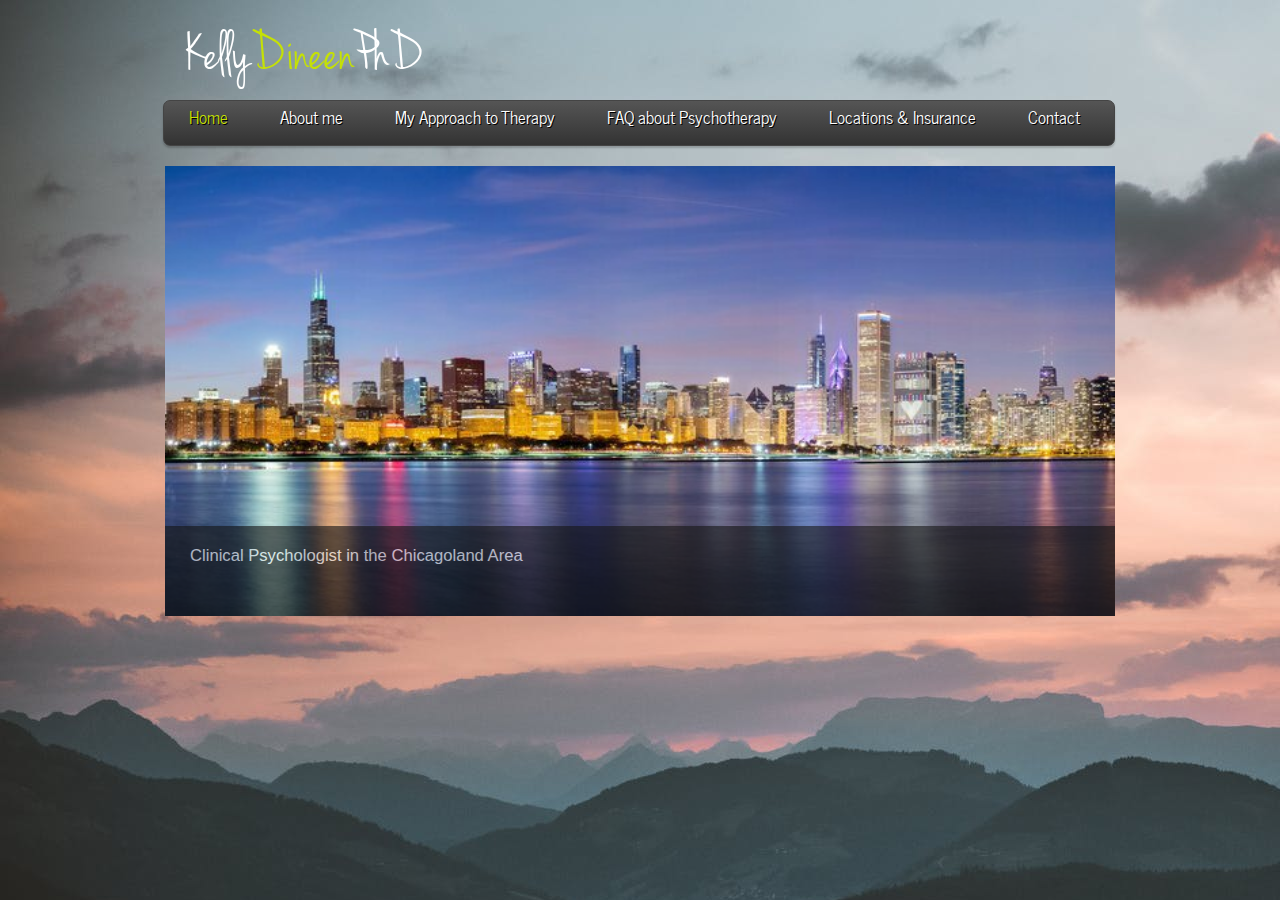
==== index.html @ 27d24d19 "first final draft completed" ====
<!DOCTYPE HTML>
<html>

<head>
  <title>Kelly Dineen PhD</title>
  <meta name="description" content="website description" />
  <meta name="keywords" content="website keywords, website keywords" />
  <meta http-equiv="content-type" content="text/html; charset=UTF-8" />
  <!-- stylesheets -->
  <link href="css/style.css" rel="stylesheet" type="text/css" />
  <link href="css/colour.css" rel="stylesheet" type="text/css" />
  <!-- modernizr enables HTML5 elements and feature detects -->
  <script type="text/javascript" src="js/modernizr-1.5.min.js"></script>
</head>

<body>
  <div id="main">

    <!-- begin header -->
    <header>
      <div id="logo"><h1>Kelly<a href="#">Dineen</a>PhD</h1></div>
      <nav>
        <ul class="sf-menu" id="nav">
          <li class="selected"><a href="index.html">Home</a></li>
          <li><a href="about.html">About me</a></li>
          <li><a href="portfolio_one.html">My Approach to Therapy</a></li>
          <li><a href="faq.html">FAQ about Psychotherapy</a></li>
          <li><a href="blog.html">Locations & Insurance</a></li>
          <li><a href="contact.html">Contact</a></li>
        </ul>
      </nav>
    </header>
    <!-- end header -->

    <!-- begin content -->
    <div id="site_content">
      <ul class="slideshow">
        <li><img width="950" height="450" src="images/1.jpg" alt="Clinical Psychologist in the Chicagoland Area" /></li>
        <li><img width="950" height="450" src="images/2.jpg" alt="Clinical Psychologist in the Chicagoland Area" /></li>
        <li><img width="950" height="450" src="images/4.jpg" alt="Clinical Psychologist in the Chicagoland Area" /></li>
      </ul>
    </div>
    <!-- end content -->

    <!-- begin footer -->
    <!-- <footer>
      <p>Copyright &copy; 2019:  All Rights Reserved.</p>
    </footer> -->
    <!-- end footer -->

  </div>
  <!-- javascript at the bottom for fast page loading -->
  <script type="text/javascript" src="js/jquery.min.js"></script>
  <script type="text/javascript" src="js/jquery.easing-sooper.js"></script>
  <script type="text/javascript" src="js/jquery.sooperfish.js"></script>
  <script type="text/javascript" src="js/image_fade.js"></script>
  <!-- initialise sooperfish menu -->
  <script type="text/javascript">
    $(document).ready(function() {
      $('ul.sf-menu').sooperfish();
    });
  </script>
</body>
</html>
---- css/style.css ----
@font-face { 
  font-family: Jenna Sue; 
    src: url('../fonts/JennaSue-webfont.eot'); 
    src: local("Jenna Sue"), url('../fonts/JennaSue-webfont.ttf'); 
} 

@font-face { 
  font-family: News Cycle; 
    src: url('../fonts/NewsCycle-Regular.eot'); 
    src: local("News Cycle"), url('../fonts/NewsCycle-Regular.ttf'); 
} 

html { 
  height: 100%;}

* { 
  margin: 0; 
  padding: 0;}

/* tell the browser to render HTML 5 elements as block */
article, aside, figure, footer, header, hgroup, nav, section { 
  display:block;}

body { 
  font: normal .80em arial, sans-serif;}

p { 
  padding: 0 0 25px 0;
  line-height: 1.7em;}

img { 
  border: 0;}

h1, h2, h3, h4, h5, h6 { 
  font: normal 350% 'Jenna Sue', arial, sans-serif;
  margin: 0 0 5px 0;
  padding: 0;}

h2 { 
  font: normal 170% 'Jenna Sue', arial, sans-serif;
  margin: 0;
  padding: 0 0 8px 0;}

h3 { 
  font: normal 150% arial, sans-serif;}

h4, h5, h6 { 
  margin: 0;
  padding: 0 0 5px 0;
  font: normal 110% arial, sans-serif;
  line-height: 1.5em;}

h5, h6 { 
  font: italic 95% arial, sans-serif;
  padding-bottom: 15px;}

a, a:hover { 
  outline: none;
  text-decoration: none;}

a:hover { 
  text-decoration: none;}

ul { 
  margin: 2px 0 22px 17px;}

ul li { 
  list-style-type: circle;
  margin: 0 0 0 0; 
  padding: 0 0 4px 5px;}

ol { 
  margin: 8px 0 22px 20px;}

ol li { 
  margin: 0 0 11px 0;}

#main, #header, #logo, #menubar, #site_content, #footer { 
  margin-left: auto; 
  margin-right: auto;}

#main { 
  width: 950px;
  margin: 20px auto;}

header { 
  width: 950px;
  height: 105px;}

#logo { 
  width: 950px;
  float: left;
  height: 100px;
  background: transparent;
  padding: 0;}

#logo h1 { 
  font: normal 450% 'Jenna Sue', arial, sans-serif;
  padding: 6px 0 0 20px;}

#logo h1 a:hover { 
  text-decoration: none;}

#site_content { 
  width: 950px;
  overflow: hidden;
  margin: 4px auto 0 auto;
  padding: 0;}

#left_content { 
  float: left;
  text-align: justify;
  width: 444px;
  padding: 20px 0 5px 25px;
  margin: 0;}

  #insurance_content { 
    float: right;
    text-align: justify;
    width: 444px;
    padding: 20px 0 5px 25px;
    margin: 0;}

  #full_content { 
    /* float: left; */
    /* text-align: justify; */
    width: 888px;
    padding: 20px 0 5px 25px;
    margin: 0;}

#left_content ul { 
  margin: 2px 0 22px 0px;}

#left_content ul li { 
  list-style-type: none;
  margin: 0 0 0 0; 
  padding: 2px 0 2px 28px;
  line-height: 1.5em;}

#right_content { 
  float: right;
  width: 450px;
  padding: 0;
  /* min-height: 450px; */
  height: 500px;
}

#right_content img { 
  float: left;}

footer { 
  height: 54px;
  width: 930px;
  float: right;
  margin: 20px auto 20px auto;
  padding: 0px 20px 0 0;
  border-radius: 7px 7px 7px 7px;
  -moz-border-radius: 7px 7px 7px 7px;
  -webkit-border: 7px 7px 7px 7px;
  font: 160% 'News Cycle', arial, sans-serif;
  text-align: right;}

footer p { 
  padding: 0 0 10px 0;}

footer a, footer a:hover {
  text-decoration: none;}

/* styling for the slideshow on the homepage */
ul.slideshow {
  width: 950px;
  height: 450px;
  overflow: hidden;
  position: relative;
  margin: 0;
  padding: 0;}
  
ul.slideshow li {
  position: absolute;
  margin: 0;
  padding: 0;
  left: 0;
  right: 0;
  list-style: none;}
 
ul.slideshow li.show {
  z-index: 500;}
 
ul img {
  border: none;}
 
#slideshow-caption {
  width: 950px;
  height: 90px;
  position: absolute;
  bottom: 0;
  left: 0; 
  z-index: 500;}
 
#slideshow-caption .slideshow-caption-container {
  padding: 20px 25px 0 25px;   
  z-index: 1000;}
 
#slideshow-caption p {
  padding: 0;
  font: normal 130% arial, sans-serif;}

/* form styling */
.form_settings { 
  margin: 0;}

.form_settings p { 
  padding: 0 0 10px 0;}

.form_settings span { 
  padding: 5px 0; 
  float: left; 
  width: 170px; 
  text-align: left;}
  
.form_settings input, .form_settings textarea { 
  padding: 4px; 
  width: 252px; 
  font: 100% 'trebuchet ms', arial, sans-serif;
  border: 0;
  border-bottom: 1px solid; 
  background: transparent;}
  
.form_settings .submit { 
  font: 220% 'Jenna Sue', arial, sans-serif; 
  border: 0; 
  width: 100px; 
  margin: 0 0 0 162px; 
  height: 33px;
  padding: 2px 0 3px 0;
  cursor: pointer; 
  border-radius: 6px 6px 6px 6px;
  -webkit-border-radius: 6px 6px 6px 6px;
  -moz-border-radius: 6px 6px 6px 6px;}

.form_settings textarea, .form_settings select { 
  font: 100% 'trebuchet ms', arial, sans-serif; 
  border: 1px solid; 
  border-radius: 6px 6px 6px 6px;
  -webkit-border-radius: 6px 6px 6px 6px;
  -moz-border-radius: 6px 6px 6px 6px;
  width: 250px;
  overflow: auto;}

.form_settings select { 
  width: 304px;}

.form_settings .checkbox { 
  margin: 4px 0; 
  padding: 0; 
  width: 14px;
  border: 0;
  background: none;}

/* styling for the blog page */
#blog_container h4 {
  font: normal 300% 'Jenna Sue', arial, sans-serif;
  margin: 0 0 15px 0;
  padding: 5px 0;}

#blog_container h4.select {
  width: 475px;}

.blog {
  background: url(../images/calendar.png) no-repeat;
  width: 54px;
  height: 46px;
  float: left;
  margin: 0 15px 0 0;}

.blog h2 {
  font: bold 90% arial, sans-serif;
  text-shadow: none;
  text-align: center;
  margin: 0;
  padding: 4px 0 0 0;}
  
.blog h3 {
  font: 140% arial, sans-serif;
  text-shadow: none;
  margin: 0;
  text-align: center;
  padding: -10px 0 0 0;}
  
#blog_text {
  padding: 20px;
  overflow: auto;
  height: 100%;}

#blog_text h1 {
  font: normal 300% 'Jenna Sue', arial, sans-serif;;
  margin: 0 0 15px 0;
  padding: 5px 0;}

/* stylesheet for sooperFish by www.sooperthemes.com -- author: jurriaan roelofs */
html body ul.sf-menu ul,html body ul.sf-menu ul li { 
  width: 180px;}

html body ul.sf-menu ul ul { 
  margin: 0 0 0 180px;}

ul.sf-menu,ul.sf-menu * { 
  margin: 0;
  padding: 0;}

ul.sf-menu { 
  display: block;
  position: relative;}
  
ul.sf-menu li { 
  display: block;
  list-style: none;
  float: left;
  position: relative;}
  
ul.sf-menu li:hover { 
  visibility: inherit; /* fixes IE7 'sticky bug' */ }

ul.sf-menu a { 
  display: block;
  position: relative;}
  
ul.sf-menu ul { 
  position: absolute;
  left: 0;
  width: 150px; 
  top: auto;
  left: -999999px;}
  
ul.sf-menu ul a { 
  zoom: 1; /* IE6/7 fix */ }

ul.sf-menu ul li { 
  float: left; /* Must always be floated otherwise there will be a rogue 1px margin-bottom in IE6/7 */
  width: 150px;}
  
ul.sf-menu ul ul { 
  top: 0;
  margin: 0 0 0 150px;}

ul.sf-menu li:hover ul,ul.sf-menu li:focus ul,ul.sf-menu li.sf-hover ul, 
ul.sf-menu ul li:hover ul,ul.sf-menu ul li:focus ul,ul.sf-menu ul li.sf-hover ul,
ul.sf-menu ul ul li:hover ul,ul.sf-menu ul ul li:focus ul,ul.sf-menu ul ul li.sf-hover ul,
ul.sf-menu ul ul ul li:hover ul,ul.sf-menu ul ul ul li:focus ul,ul.sf-menu ul ul ul li.sf-hover ul { 
  left: auto;}
  
ul.sf-menu li:hover ul ul,ul.sf-menu li:focus ul ul,ul.sf-menu li.sf-hover ul ul,
ul.sf-menu ul li:hover ul ul,ul.sf-menu ul li:focus ul ul,ul.sf-menu ul li.sf-hover ul ul,
ul.sf-menu ul ul li:hover ul ul,ul.sf-menu ul ul li:focus ul ul,ul.sf-menu ul ul li.sf-hover ul ul,
ul.sf-menu ul ul ul li:hover ul ul,ul.sf-menu ul ul ul li:focus ul ul,ul.sf-menu ul ul ul li.sf-hover ul ul { 
  left: -999999px;}

/* autoArrows CSS */
span.sf-arrow { 
  width: 7px;
  height: 7px;
  position: absolute;
  top: 20px;
  right: 5px;
  display: block;
  overflow: hidden; /* making sure IE6 doesn't overflow and expand the box */
  font-size: 1px;
}

ul ul span.sf-arrow { 
  right: 5px;
  top: 20px;
  background-position: 0 100%;
}

/* theming the menu */
nav { 
  height: 44px;
  width: 950px;
  float: right;
  margin: -20px auto 20px auto;
  border-radius: 7px 7px 7px 7px;
  -moz-border-radius: 7px 7px 7px 7px;
  -webkit-border: 7px 7px 7px 7px;} 

/* Theming the menu */
ul#nav { 
  float: left;
}

ul#nav ul { 
  padding-bottom: 15px;
}

ul#nav li a { 
  padding: 3px 25px 6px 25px;
  font: 130% 'News Cycle', arial, sans-serif;
  text-decoration: none;
  margin-right: 2px;
}
---- css/colour.css ----
/* dark theme */
body { 
  background: #282828 url(../images/bg1.jpeg);
  color: #BBB;}

h2, h6 { 
  color: #07E5F9;}

a, a:hover { 
  color: #C5E105;}

#site_content { 
  background: #333;}

#left_content ul li { 
  background: url(../images/dark_bullet.png) no-repeat left center;}

nav, footer {
  background: #444; /* Show a solid color for older browsers */
  background: -moz-linear-gradient(#555, #333);
  background: -o-linear-gradient(#555, #333);
  background: -webkit-linear-gradient(#555, #333);
  -webkit-box-shadow: rgba(0, 0, 0, 0.2) 0px 2px 2px;
  -moz-box-shadow: rgba(0, 0, 0, 0.2) 0px 2px 2px;
  box-shadow: rgba(0, 0, 0, 0.2) 0px 2px 2px;
  border: 1px solid #444;}

footer { 
  color: #AAA;
  text-shadow: 1px 1px #000;}

footer a:hover {
  color: #AAA;}

#slideshow-caption {
  color: #FFF;
  background: #151515;}
 
.form_settings .submit { 
  background: #444;
  text-shadow: 1px 1px #000;
  color: #FFF;}

.form_settings input, .form_settings textarea, .form_settings select { 
  border-color: #777;}

#blog_container h4.select {
  background: url(../images/dark_blog.png) no-repeat right top;}

.blog h3 {
  color: #111;}
  
#blog_text {
  background: #444;
  color: #EEE;}

ul#nav li a {
  text-shadow: 1px 1px #000;
  color: #FFF;}

ul#nav ul { 
  background: #222;}

ul#nav ul li a { 
  color: #FFF;}

ul#nav li.selected a, ul#nav li a:hover, ul#nav ul li a:hover, ul#nav ul li a:focus, ul#nav li.selected ul a:hover { 
  color: #C5E105;}

a.thumb, ul.thumbs li.selected a.thumb {
  background: #FFF;}
  
div.pagination a, div.pagination span.current, div.pagination span.ellipsis {
  background: #444;
  color: #AAA;}
  
div.pagination a:hover {
  background: #EEE;
  color: #111;}
  
div.pagination span.current {
  background: #444;
  color: #FFF;}

h1, h3, h4, h5, a:hover, #logo h1, #logo h1 a:hover, 
footer a, #slideshow-caption p, .form_settings input, .form_settings textarea,
#blog_container h4, .blog h2, ul#nav li.selected ul a, div.image-title { 
  color: #FFF;}

div.navigation a.prev {
  background: url(../images/prev_arrow_white.gif) no-repeat left;}
  
div.navigation a.next {
  background: url(../images/next_arrow_white.gif) no-repeat right;}

span.sf-arrow { 
  background: url(../images/arrows-white.png) no-repeat 0 0;
}
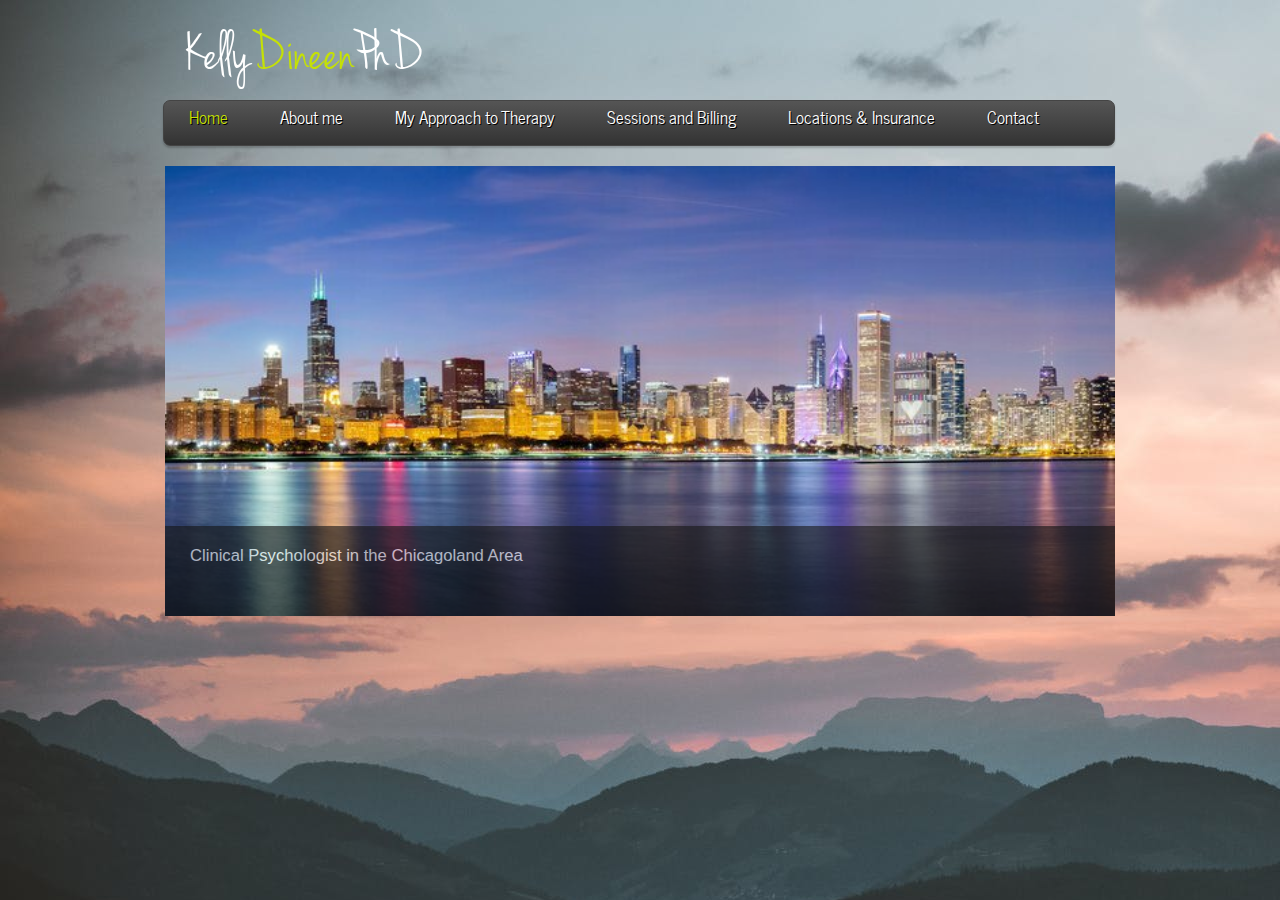
==== commit a5afd1d8: "content changes" ====
--- a/index.html
+++ b/index.html
@@ -24,7 +24,7 @@
           <li class="selected"><a href="index.html">Home</a></li>
           <li><a href="about.html">About me</a></li>
           <li><a href="portfolio_one.html">My Approach to Therapy</a></li>
-          <li><a href="faq.html">FAQ about Psychotherapy</a></li>
+          <li><a href="faq.html">Sessions and Billing</a></li>
           <li><a href="blog.html">Locations & Insurance</a></li>
           <li><a href="contact.html">Contact</a></li>
         </ul>
@@ -37,7 +37,7 @@
       <ul class="slideshow">
         <li><img width="950" height="450" src="images/1.jpg" alt="Clinical Psychologist in the Chicagoland Area" /></li>
         <li><img width="950" height="450" src="images/2.jpg" alt="Clinical Psychologist in the Chicagoland Area" /></li>
-        <li><img width="950" height="450" src="images/4.jpg" alt="Clinical Psychologist in the Chicagoland Area" /></li>
+        <li><img width="950" height="450" src="images/4.JPG" alt="Clinical Psychologist in the Chicagoland Area" /></li>
       </ul>
     </div>
     <!-- end content -->
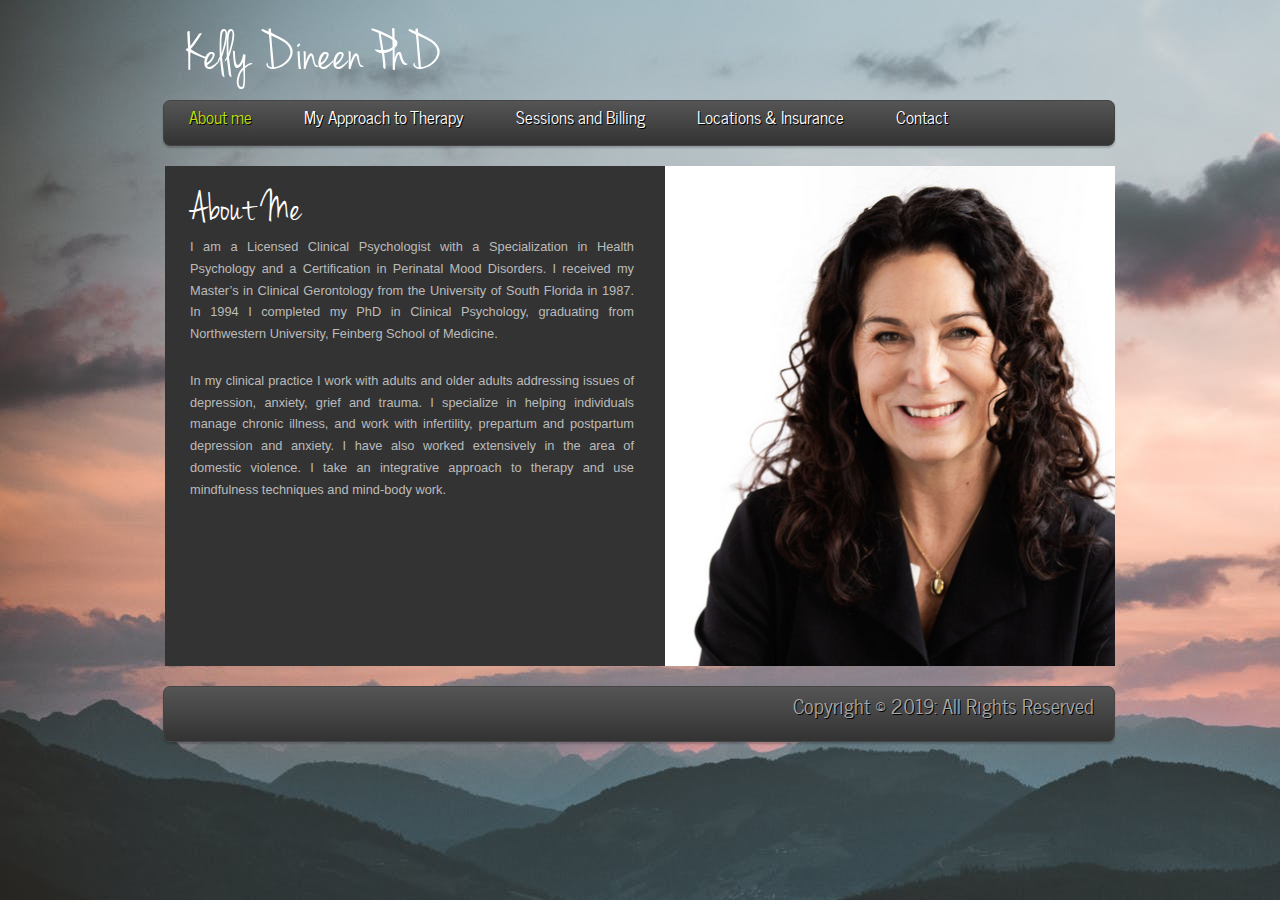
==== commit f1292a05: "pre final edits" ====
--- a/index.html
+++ b/index.html
@@ -2,7 +2,7 @@
 <html>
 
 <head>
-  <title>Kelly Dineen PhD</title>
+  <title>Kelly Dineen</title>
   <meta name="description" content="website description" />
   <meta name="keywords" content="website keywords, website keywords" />
   <meta http-equiv="content-type" content="text/html; charset=UTF-8" />
@@ -18,11 +18,12 @@
 
     <!-- begin header -->
     <header>
-      <div id="logo"><h1>Kelly<a href="#">Dineen</a>PhD</h1></div>
+      <div id="logo">
+        <h1>Kelly Dineen PhD</h1>
+      </div>
       <nav>
         <ul class="sf-menu" id="nav">
-          <li class="selected"><a href="index.html">Home</a></li>
-          <li><a href="about.html">About me</a></li>
+          <li class="selected"><a href="index.html">About me</a></li>
           <li><a href="portfolio_one.html">My Approach to Therapy</a></li>
           <li><a href="faq.html">Sessions and Billing</a></li>
           <li><a href="blog.html">Locations & Insurance</a></li>
@@ -34,18 +35,30 @@
 
     <!-- begin content -->
     <div id="site_content">
-      <ul class="slideshow">
-        <li><img width="950" height="450" src="images/1.jpg" alt="Clinical Psychologist in the Chicagoland Area" /></li>
-        <li><img width="950" height="450" src="images/2.jpg" alt="Clinical Psychologist in the Chicagoland Area" /></li>
-        <li><img width="950" height="450" src="images/4.JPG" alt="Clinical Psychologist in the Chicagoland Area" /></li>
-      </ul>
+      <div id="left_content">
+        <h1>About Me</h1>
+        <p>I am a Licensed Clinical Psychologist with a Specialization in Health Psychology and a Certification in
+          Perinatal Mood Disorders. I received my Master’s in Clinical Gerontology from the University of South Florida
+          in 1987. In 1994 I completed my PhD in Clinical Psychology, graduating from Northwestern University, Feinberg
+          School of Medicine.
+        </p>
+        <p>In my clinical practice I work with adults and older adults addressing issues of depression, anxiety, grief
+          and trauma. I specialize in helping individuals manage chronic illness, and work with infertility, prepartum
+          and postpartum depression and anxiety. I have also worked extensively in the area of domestic violence. I take
+          an integrative approach to therapy and use mindfulness techniques and mind-body work.
+        </p>
+      </div>
+      <div id="right_content">
+        <img style="float: left;" src="images/Kellyphoto.PNG" title="about me" alt="about me" />
+      </div>
     </div>
     <!-- end content -->
 
     <!-- begin footer -->
-    <!-- <footer>
-      <p>Copyright &copy; 2019:  All Rights Reserved.</p>
-    </footer> -->
+    <footer>
+      <p>Copyright &copy; 2019: All Rights Reserved</p>
+
+    </footer>
     <!-- end footer -->
 
   </div>
@@ -53,12 +66,12 @@
   <script type="text/javascript" src="js/jquery.min.js"></script>
   <script type="text/javascript" src="js/jquery.easing-sooper.js"></script>
   <script type="text/javascript" src="js/jquery.sooperfish.js"></script>
-  <script type="text/javascript" src="js/image_fade.js"></script>
   <!-- initialise sooperfish menu -->
   <script type="text/javascript">
-    $(document).ready(function() {
+    $(document).ready(function () {
       $('ul.sf-menu').sooperfish();
     });
   </script>
 </body>
-</html>
+
+</html>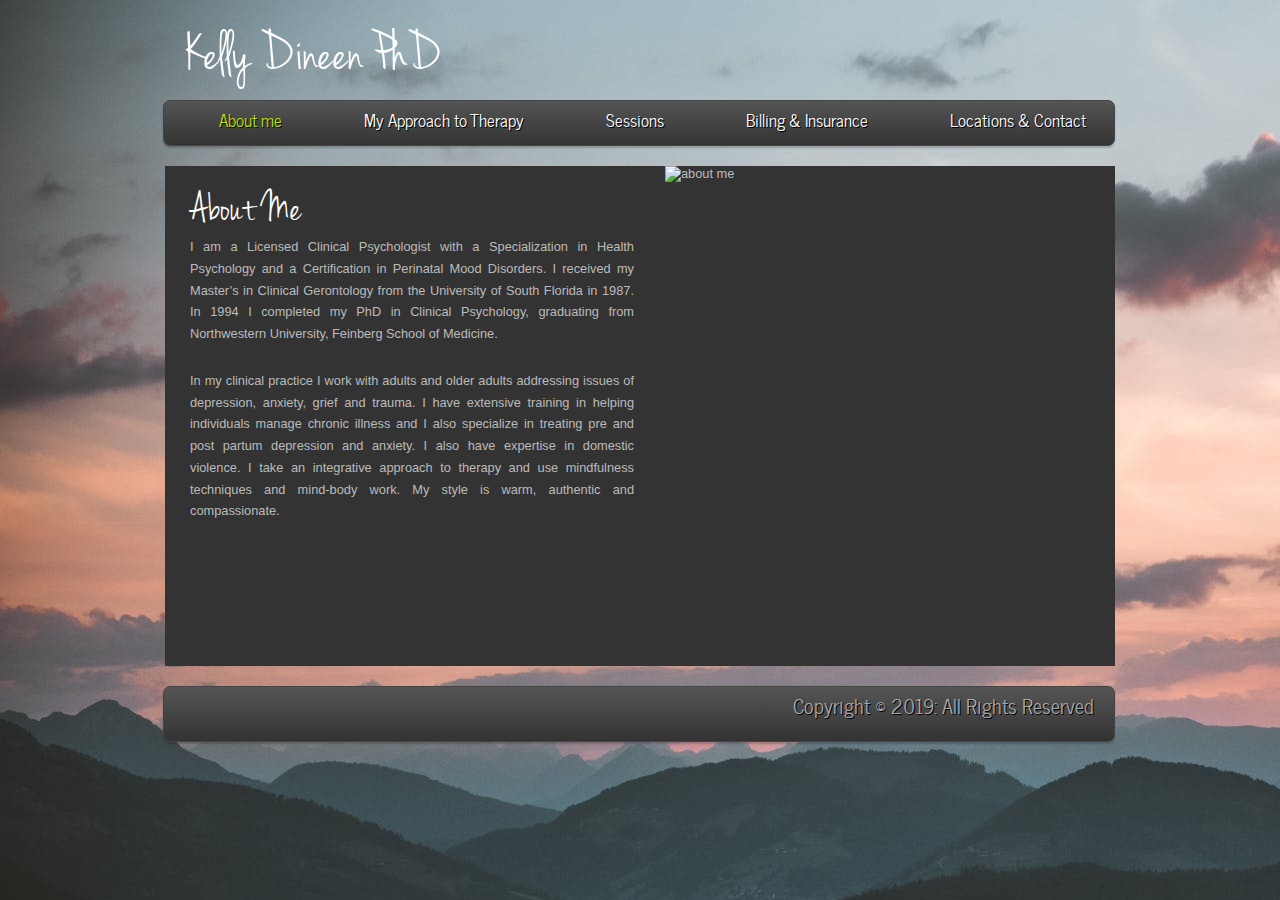
==== commit 957bcff1: "final edits" ====
--- a/index.html
+++ b/index.html
@@ -2,7 +2,7 @@
 <html>
 
 <head>
-  <title>Kelly Dineen</title>
+  <title>Kelly Dineen PhD</title>
   <meta name="description" content="website description" />
   <meta name="keywords" content="website keywords, website keywords" />
   <meta http-equiv="content-type" content="text/html; charset=UTF-8" />
@@ -24,10 +24,10 @@
       <nav>
         <ul class="sf-menu" id="nav">
           <li class="selected"><a href="index.html">About me</a></li>
-          <li><a href="portfolio_one.html">My Approach to Therapy</a></li>
-          <li><a href="faq.html">Sessions and Billing</a></li>
-          <li><a href="blog.html">Locations & Insurance</a></li>
-          <li><a href="contact.html">Contact</a></li>
+          <li><a href="approach.html">My Approach to Therapy</a></li>
+          <li><a href="sessions.html">Sessions</a></li>
+          <li><a href="billingandinsurance.html">Billing & Insurance</a></li>
+          <li><a href="contact.html">Locations & Contact</a></li>
         </ul>
       </nav>
     </header>
@@ -43,13 +43,14 @@
           School of Medicine.
         </p>
         <p>In my clinical practice I work with adults and older adults addressing issues of depression, anxiety, grief
-          and trauma. I specialize in helping individuals manage chronic illness, and work with infertility, prepartum
-          and postpartum depression and anxiety. I have also worked extensively in the area of domestic violence. I take
-          an integrative approach to therapy and use mindfulness techniques and mind-body work.
+          and trauma. I have extensive training in helping individuals manage chronic illness and I also specialize in
+          treating pre and post partum depression and anxiety. I also have expertise in domestic violence. I take an
+          integrative approach to therapy and use mindfulness techniques and mind-body work. My style is warm, authentic
+          and compassionate.
         </p>
       </div>
       <div id="right_content">
-        <img style="float: left;" src="images/Kellyphoto.PNG" title="about me" alt="about me" />
+        <img style="float: left;" src="images/Kellyphoto2.PNG" title="about me" alt="about me" />
       </div>
     </div>
     <!-- end content -->
--- a/css/style.css
+++ b/css/style.css
@@ -393,7 +393,7 @@
 }
 
 ul#nav li a { 
-  padding: 3px 25px 6px 25px;
+  padding: 6px 25px 6px 55px;
   font: 130% 'News Cycle', arial, sans-serif;
   text-decoration: none;
   margin-right: 2px;
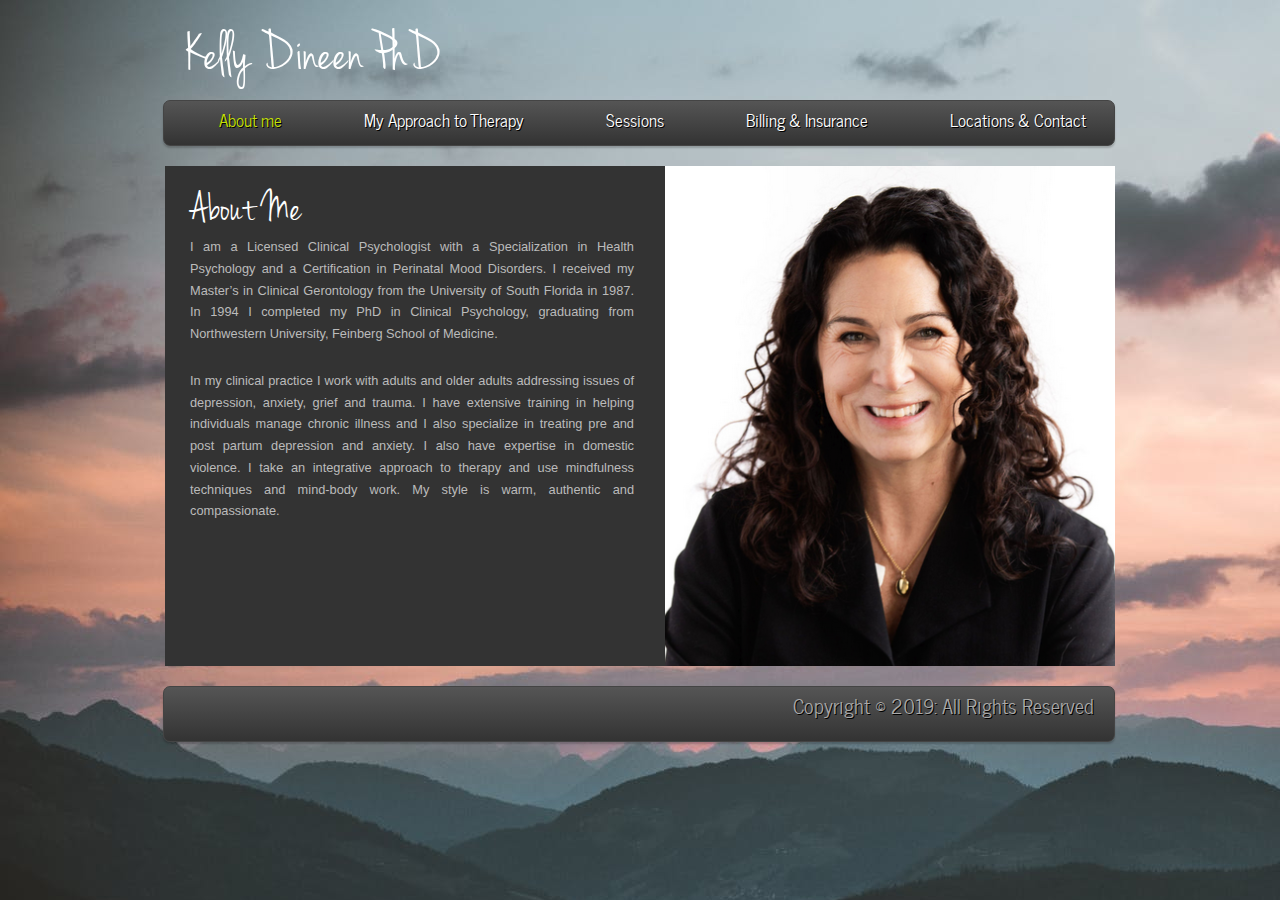
==== commit 76313f65: "photo switch" ====
--- a/index.html
+++ b/index.html
@@ -50,7 +50,7 @@
         </p>
       </div>
       <div id="right_content">
-        <img style="float: left;" src="images/Kellyphoto2.PNG" title="about me" alt="about me" />
+        <img style="float: left;" src="images/Kellyphoto2.png" title="about me" alt="about me" />
       </div>
     </div>
     <!-- end content -->
